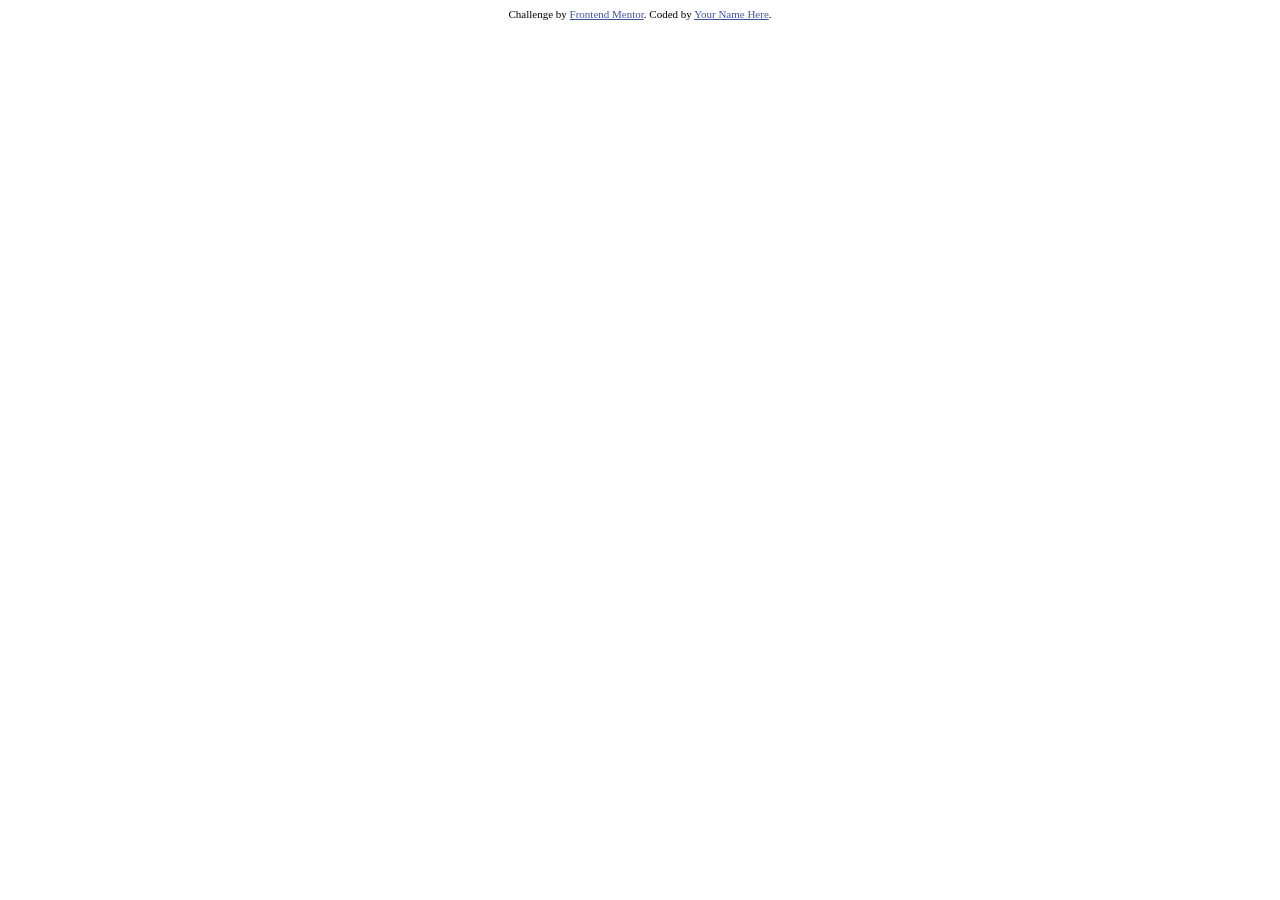
==== calculator-app-main/index.html @ 643ed481 "adicionador arquivos de projeto" ====
<!DOCTYPE html>
<html lang="en">
<head>
  <meta charset="UTF-8">
  <meta name="viewport" content="width=device-width, initial-scale=1.0"> <!-- displays site properly based on user's device -->

  <link rel="icon" type="image/png" sizes="32x32" href="./images/favicon-32x32.png">
  
  <title>Frontend Mentor | Calculator app</title>

  <!-- Feel free to remove these styles or customise in your own stylesheet 👍 -->
  <style>
    .attribution { font-size: 11px; text-align: center; }
    .attribution a { color: hsl(228, 45%, 44%); }
  </style>
</head>
<body>


  
  <div class="attribution">
    Challenge by <a href="https://www.frontendmentor.io?ref=challenge" target="_blank">Frontend Mentor</a>. 
    Coded by <a href="#">Your Name Here</a>.
  </div>
</body>
</html>
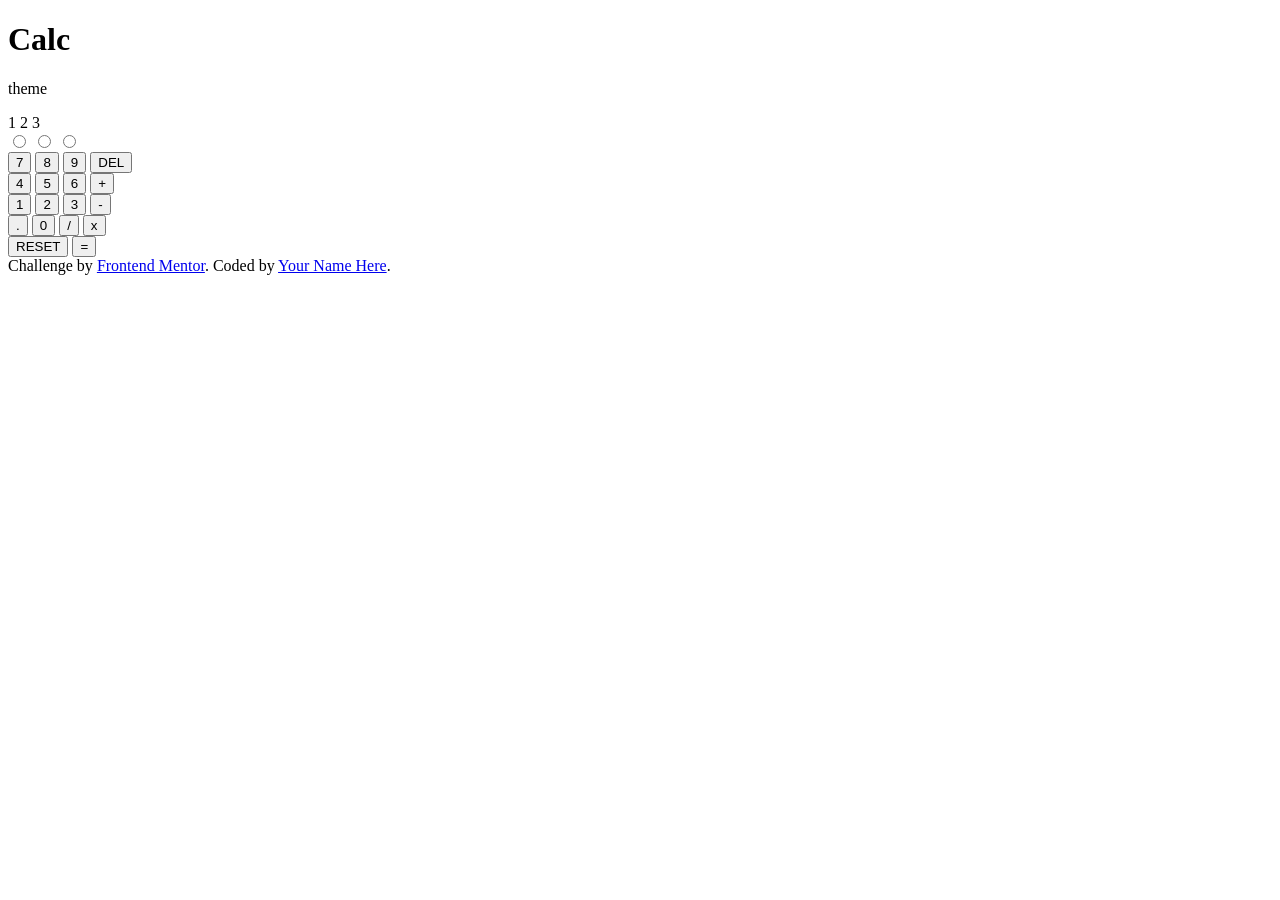
==== commit ce8542ee: "criado estrutura" ====
--- a/calculator-app-main/index.html
+++ b/calculator-app-main/index.html
@@ -5,16 +5,60 @@
   <meta name="viewport" content="width=device-width, initial-scale=1.0"> <!-- displays site properly based on user's device -->
 
   <link rel="icon" type="image/png" sizes="32x32" href="./images/favicon-32x32.png">
+  <link rel="stylesheet" href="style.css">
+  <title>Frontend Mentor | Calculator app</title>
   
-  <title>Frontend Mentor | Calculator app</title>
-
-  <!-- Feel free to remove these styles or customise in your own stylesheet 👍 -->
-  <style>
-    .attribution { font-size: 11px; text-align: center; }
-    .attribution a { color: hsl(228, 45%, 44%); }
-  </style>
 </head>
 <body>
+  <header>
+    <h1>Calc</h1>
+    <div class="tema">
+      <p>theme</p>
+      <div class="btsNuber">
+        <label for="itema1">1</label>
+        <label for="itema2">2</label>
+        <label for="itema3">3</label>
+      </div>
+      <div class="btsTema">
+        <input type="radio" name="tema" id="itema1">
+        <input type="radio" name="tema" id="itema2">
+        <input type="radio" name="tema" id="itema3">
+      </div>
+    </div>
+  </header>
+  <main>
+    <div class="screen"></div>
+    <div class="div__Number">
+      <div>
+        <button>7</button>
+        <button>8</button>
+        <button>9</button>
+        <button>DEL</button>
+      </div>
+      <div>
+        <button>4</button>
+        <button>5</button>
+        <button>6</button>
+        <button>+</button>
+      </div>
+      <div>
+        <button>1</button>
+        <button>2</button>
+        <button>3</button>
+        <button>-</button>
+      </div>
+      <div>
+        <button>.</button>
+        <button>0</button>
+        <button>/</button>
+        <button>x</button>
+      </div>
+      <div>
+        <button>RESET</button>
+        <button>=</button>
+      </div>
+    </div>
+  </main>
 
 
   
